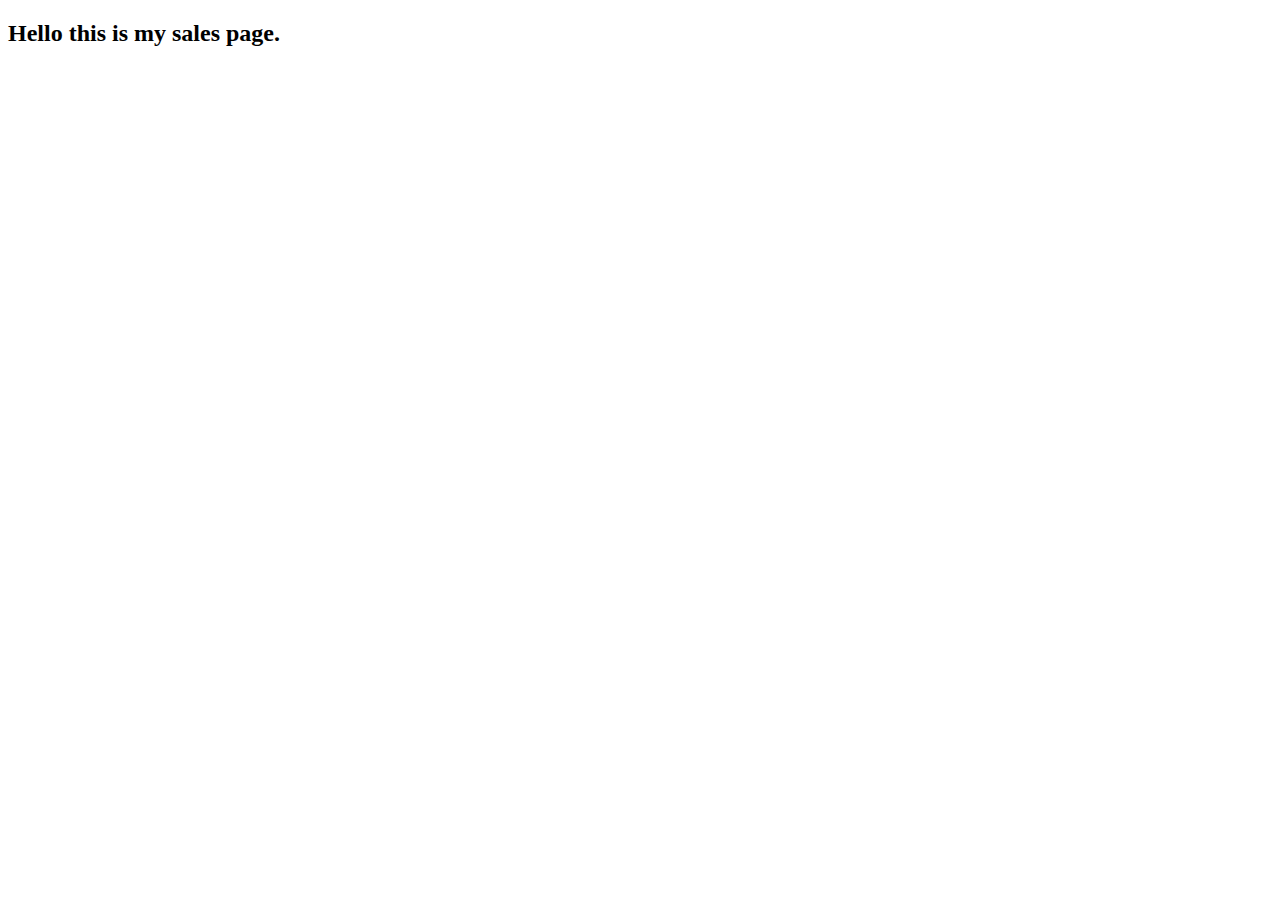
==== sales.html @ 28610553 "basic setup" ====
<!DOCTYPE html>
<html lang="en">
<head>
    <meta charset="UTF-8">
    <meta http-equiv="X-UA-Compatible" content="IE=edge">
    <meta name="viewport" content="width=device-width, initial-scale=1.0">
    <title>Document</title>
    <link rel="stylesheet" href="css/style.css">
</head>
<body>
    <header>
        <h2>Hello this is my sales page.</h2>
    </header>
    <main>


    </main>
    
    <footer>

    </footer>

    <script src="js/app.js">  
    </script>
</body>
</html>
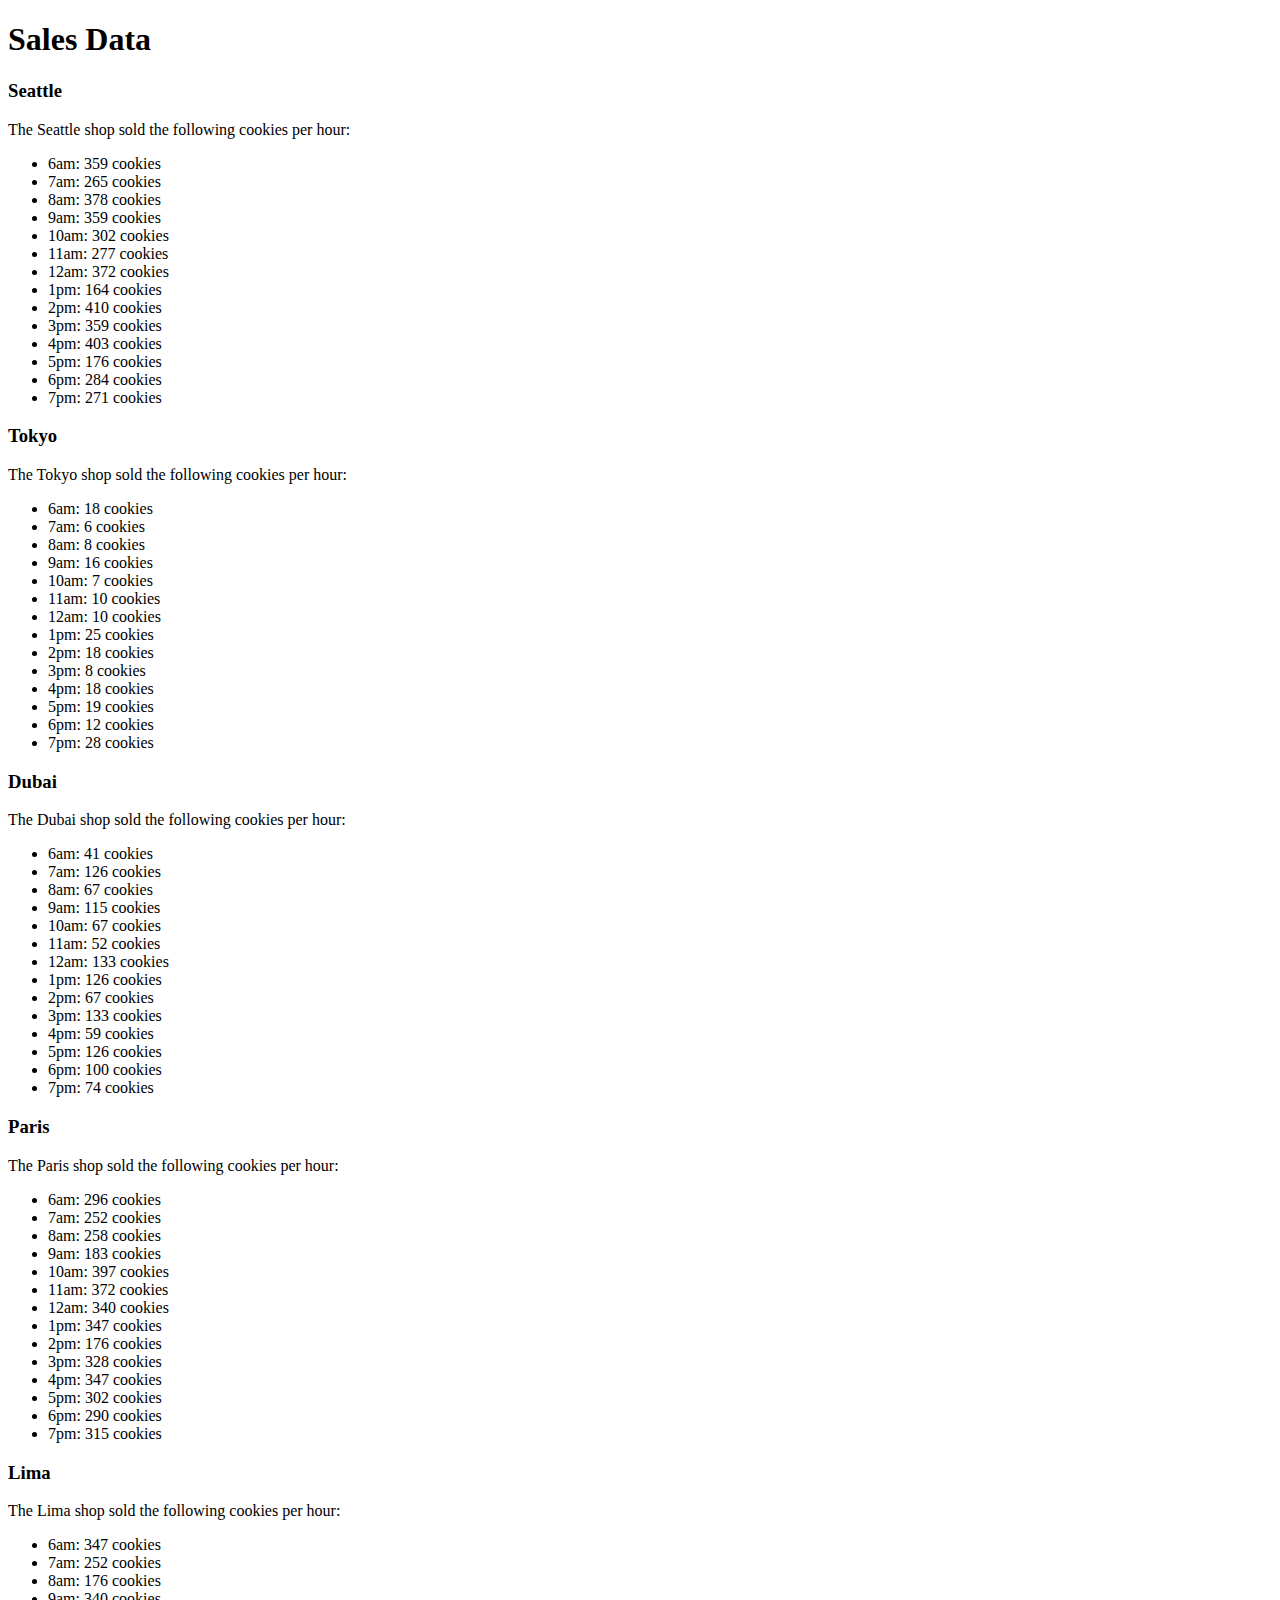
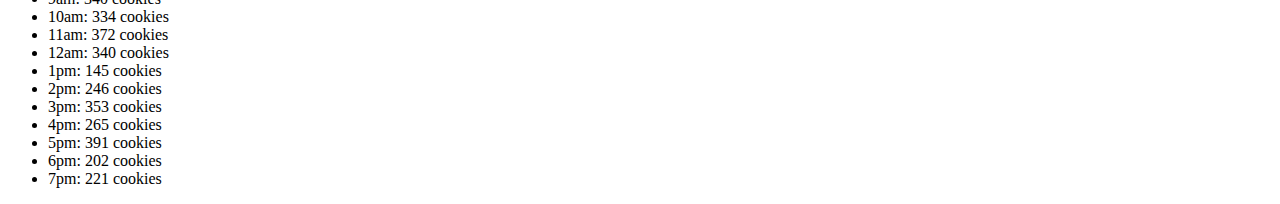
==== commit d7666d73: "lab 6 sales data for 5 cities" ====
--- a/sales.html
+++ b/sales.html
@@ -9,10 +9,12 @@
 </head>
 <body>
     <header>
-        <h2>Hello this is my sales page.</h2>
+        <h1>Sales Data</h1>
     </header>
     <main>
+        <section id="Seattle-profile">
 
+        </section>
 
     </main>
     
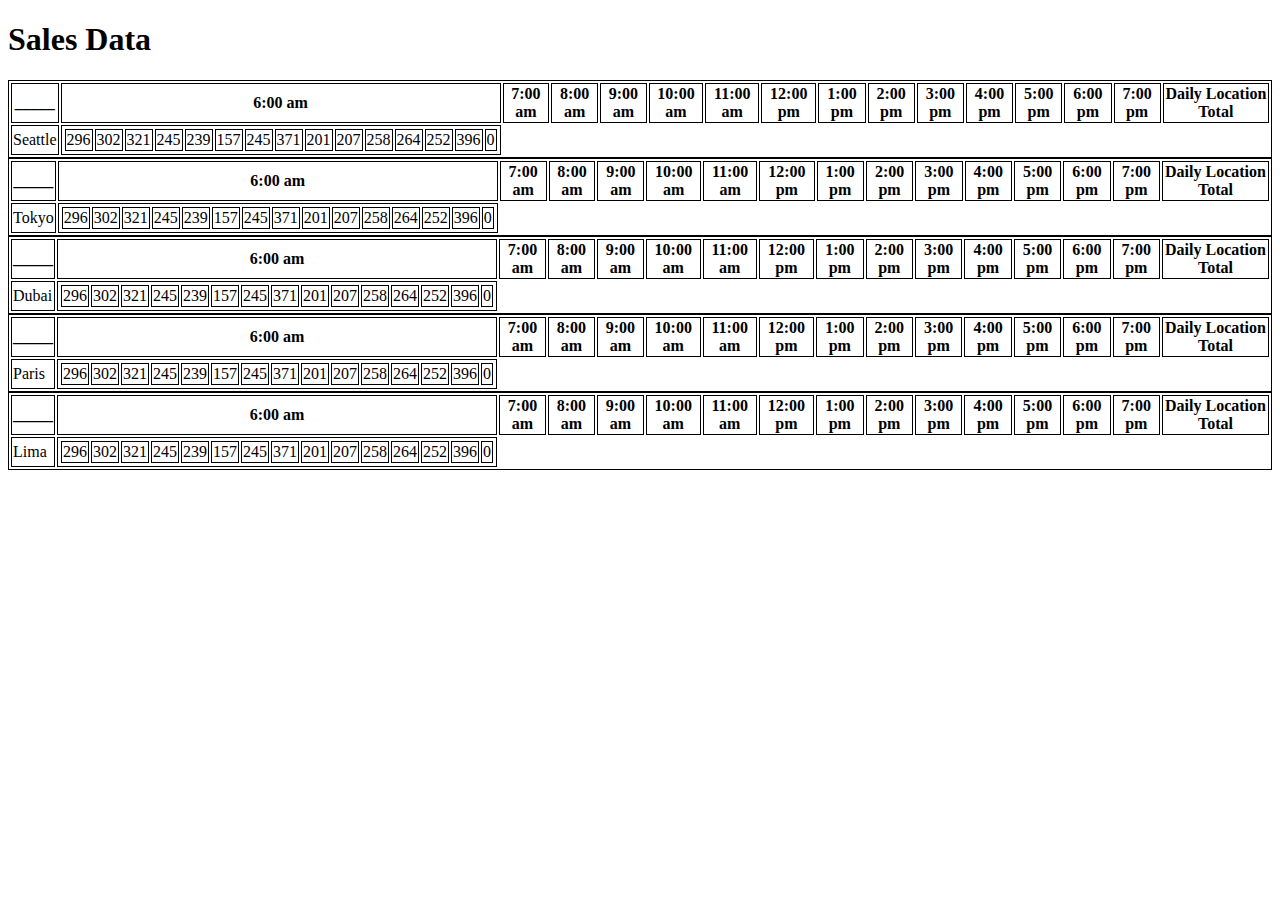
==== commit 9a006ee4: "contructor works, but table not ready" ====
--- a/sales.html
+++ b/sales.html
@@ -8,6 +8,11 @@
     <link rel="stylesheet" href="css/style.css">
 </head>
 <body>
+    <style>
+        table, th, td {
+          border:1px solid black;
+        }
+        </style>
     <header>
         <h1>Sales Data</h1>
     </header>
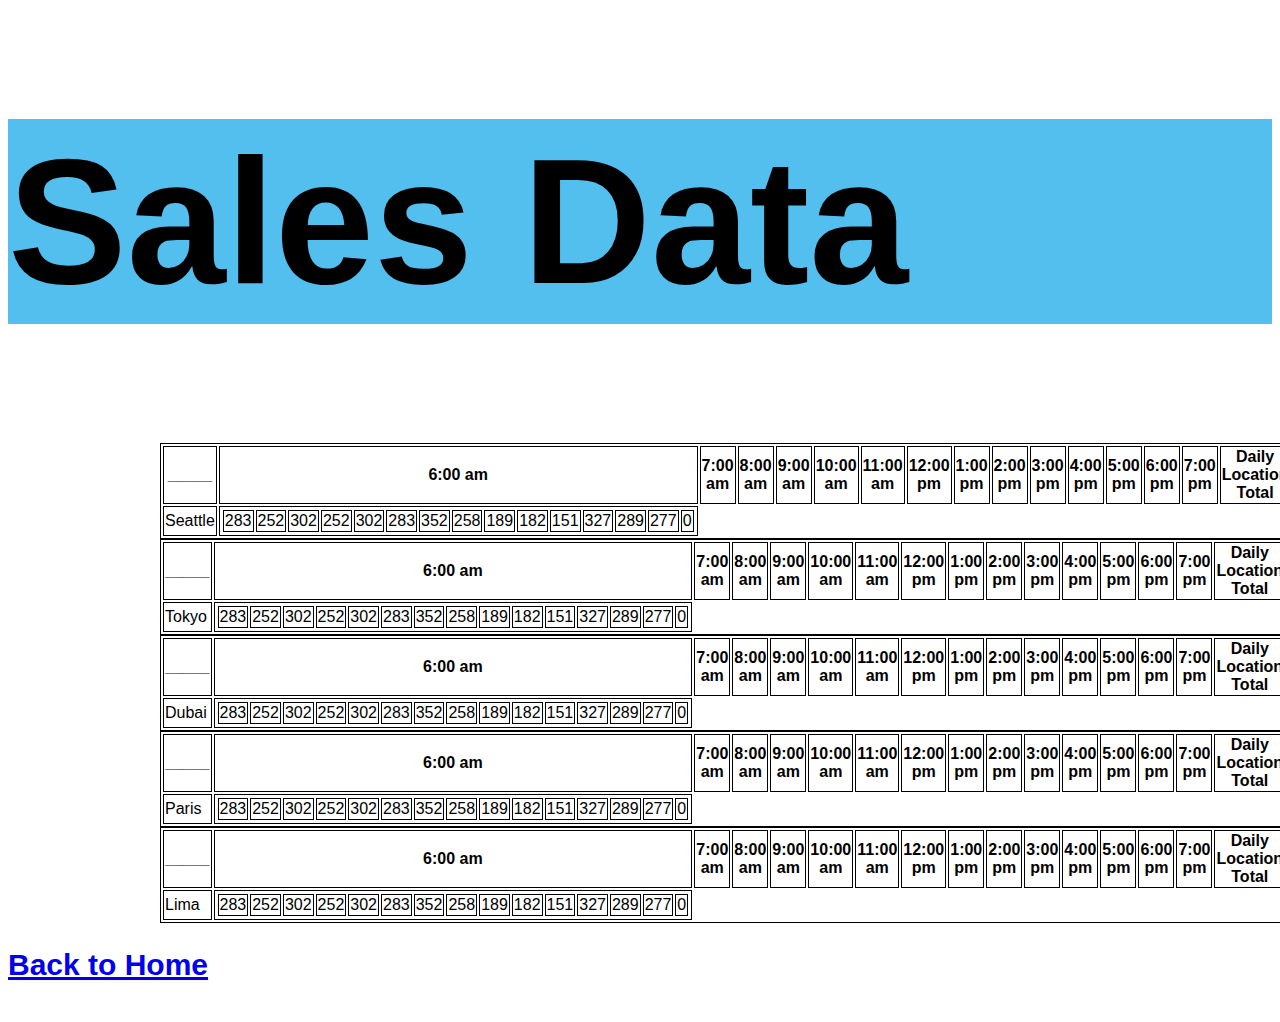
==== commit 02ffe59a: "lab 08B cookie homepage w 7 pics" ====
--- a/sales.html
+++ b/sales.html
@@ -24,7 +24,7 @@
     </main>
     
     <footer>
-
+        <h2><a href="index.html">Back to Home</a></h2>
     </footer>
 
     <script src="js/app.js">  
--- a/css/style.css
+++ b/css/style.css
@@ -0,0 +1,91 @@
+html {
+    font-family: Arial, "Courier New", Courier, monospace ;
+  }
+  
+  header {
+    background-color: #52bfee;
+    font-size:10ch
+  }
+/*   
+  nav {
+    max-width: 960px;
+    margin: auto;
+  }
+  
+  nav ul {
+    display: flex;
+    justify-content: space-between;
+    padding: 15px 0;
+  } */
+  
+  main {
+    max-width: 960px;
+    margin: auto;
+    margin-top: 30px;
+  }
+
+  h2 {
+    font-size: 30px;
+    padding-bottom: 15px;
+  }
+
+  h3 {
+    font-size: 20px;
+    padding-bottom: 15px;
+  }
+  
+  table, th, td {
+    border:3px solid rgb(237, 107, 7);
+  }
+  
+  /* main ul {
+    display: flex;
+    justify-content: space-between;
+    margin: 30px auto;
+  
+  } */
+  
+  /* section {
+    display: flex;
+    justify-content: space-between;
+  }
+  
+  section img {
+    width: 500px;
+  } */
+  
+  /* article {
+    padding: 0 15px;
+  } */
+  
+
+  
+  /* p {
+    height: 480px;
+    overflow-y: scroll;
+    scrollbar-color: black #DDD;
+    scrollbar-width: thick;
+    font-size: 16px;
+    line-height: 1.5;
+  } */
+  
+  /* button {
+    margin-top: 20px;
+    padding: 10px 35px;
+    background-color: #0e38d6;
+    color: white;
+    font-size: 18px;
+  } */
+
+  /* footer {
+    display: flex;
+    margin-top: 25px;
+    /* background-color: #0e38d6; */
+    width: 100%;
+  }
+  
+  footer img {
+    max-width: 960px;
+    margin: 0 auto;
+    padding: 10px 0;
+  }  */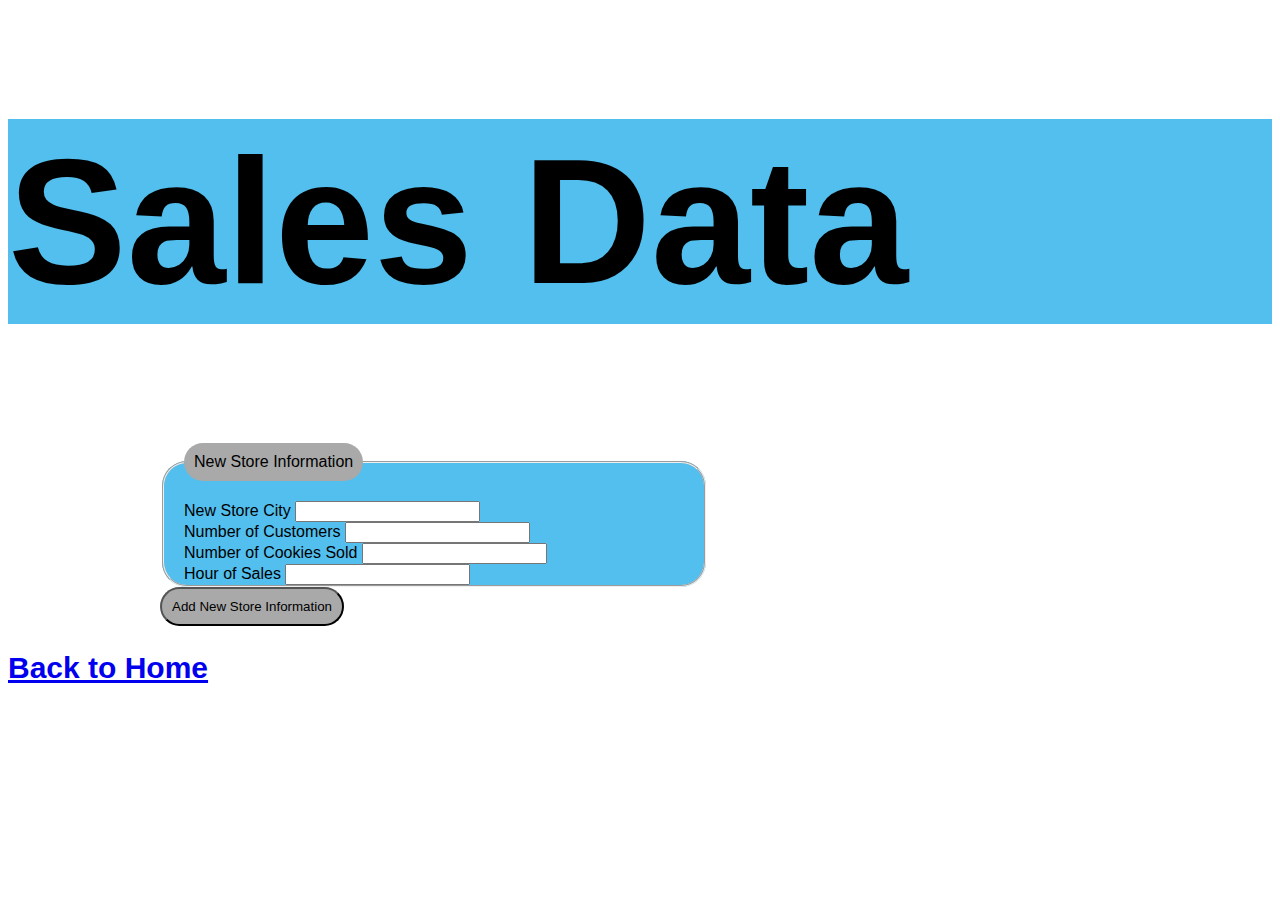
==== commit 87b8e080: "lab 09 added fieldset box" ====
--- a/sales.html
+++ b/sales.html
@@ -4,7 +4,7 @@
     <meta charset="UTF-8">
     <meta http-equiv="X-UA-Compatible" content="IE=edge">
     <meta name="viewport" content="width=device-width, initial-scale=1.0">
-    <title>Document</title>
+    <title>Salmon Sales!</title>
     <link rel="stylesheet" href="css/style.css">
 </head>
 <body>
@@ -21,6 +21,26 @@
 
         </section>
 
+        <form id="new-store">
+            <fieldset>
+                <legend>New Store Information</legend>
+                <label for="new-store-city">New Store City</label>
+                <input type="text" id="new-store-city" name="newStoreCity"><br>
+
+                <label for="number-customers">Number of Customers</label>
+                <input type="text" id="number-customers" name="newCustomerNumber"><br>
+
+                <label for="number-cookies">Number of Cookies Sold</label>
+                <input type="text" id="number-cookies" name="newCookiesNumber"><br>
+
+                <label for="new-hour">Hour of Sales</label>
+                <input type="text" id="new-hour" name="newHours"><br>
+
+            </fieldset>
+            <button type="submit">Add New Store Information</button>
+
+        </form>
+
     </main>
     
     <footer>
--- a/css/style.css
+++ b/css/style.css
@@ -36,6 +36,28 @@
   
   table, th, td {
     border:3px solid rgb(237, 107, 7);
+  }
+  
+  legend {
+    border-radius: 25px;
+    background-color: darkgray;
+    color: black;
+    padding: 10px 10px;
+  }
+
+  fieldset {
+    border-radius: 25px;
+    background-color: #52bfee;
+    padding: 20px;
+    width: 500px;
+    height: 100px;
+  }
+
+  button {
+    border-radius: 25px;
+    background-color: darkgray;
+    color: black;
+    padding: 10px 10px;
   }
   
   /* main ul {
@@ -81,11 +103,11 @@
     display: flex;
     margin-top: 25px;
     /* background-color: #0e38d6; */
-    width: 100%;
-  }
+    /* width: 100%; */
+  /* } */
   
   footer img {
     max-width: 960px;
     margin: 0 auto;
     padding: 10px 0;
-  }  */+  } 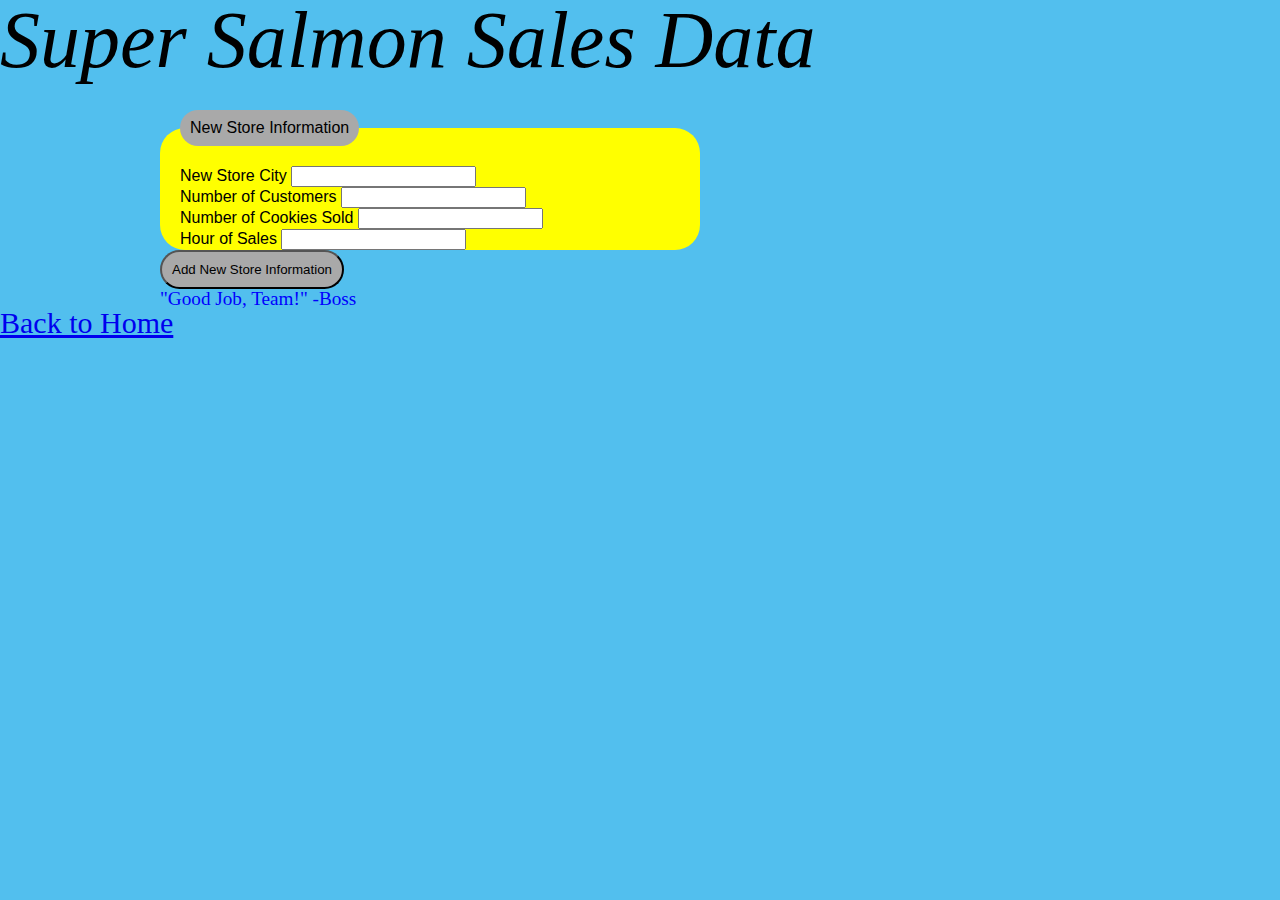
==== commit a2a3d0bd: "Lab 10b CSS upgrades" ====
--- a/sales.html
+++ b/sales.html
@@ -5,6 +5,7 @@
     <meta http-equiv="X-UA-Compatible" content="IE=edge">
     <meta name="viewport" content="width=device-width, initial-scale=1.0">
     <title>Salmon Sales!</title>
+    <link rel="stylesheet" href="css/reset.css">
     <link rel="stylesheet" href="css/style.css">
 </head>
 <body>
@@ -14,7 +15,7 @@
         }
         </style>
     <header>
-        <h1>Sales Data</h1>
+        <h1>Super Salmon Sales Data</h1>
     </header>
     <main>
         <section id="Seattle-profile">
@@ -40,7 +41,10 @@
             <button type="submit">Add New Store Information</button>
 
         </form>
-
+        <p id="boss">
+            "Good Job, Team!"
+        -Boss
+        </p>
     </main>
     
     <footer>
--- a/css/style.css
+++ b/css/style.css
@@ -1,32 +1,36 @@
 html {
-    font-family: Arial, "Courier New", Courier, monospace ;
+    font-family: Georgia, 'Times New Roman', Times, serif ;
   }
   
-  header {
+header {
+    font-family: 'Yellowtail', cursive;
+    font-style: italic;
     background-color: #52bfee;
     font-size:10ch
+  
   }
-/*   
-  nav {
-    max-width: 960px;
-    margin: auto;
-  }
-  
-  nav ul {
-    display: flex;
-    justify-content: space-between;
-    padding: 15px 0;
-  } */
-  
+
+body{
+  background-color: #52bfee;
+}
+
   main {
     max-width: 960px;
     margin: auto;
     margin-top: 30px;
+    background-color: #52bfee;
   }
 
   h2 {
     font-size: 30px;
     padding-bottom: 15px;
+  }
+
+  #div1 {
+    background-color: gray;
+    color:azure;
+    font-family:Arial, Helvetica, sans-serif
+
   }
 
   h3 {
@@ -47,10 +51,11 @@
 
   fieldset {
     border-radius: 25px;
-    background-color: #52bfee;
+    background-color: yellow;
     padding: 20px;
     width: 500px;
     height: 100px;
+    font-family: Arial, Helvetica, sans-serif;
   }
 
   button {
@@ -59,55 +64,30 @@
     color: black;
     padding: 10px 10px;
   }
-  
-  /* main ul {
-    display: flex;
-    justify-content: space-between;
-    margin: 30px auto;
-  
-  } */
-  
-  /* section {
-    display: flex;
-    justify-content: space-between;
-  }
-  
-  section img {
-    width: 500px;
-  } */
-  
-  /* article {
-    padding: 0 15px;
-  } */
-  
 
-  
-  /* p {
-    height: 480px;
-    overflow-y: scroll;
-    scrollbar-color: black #DDD;
-    scrollbar-width: thick;
-    font-size: 16px;
-    line-height: 1.5;
-  } */
-  
-  /* button {
-    margin-top: 20px;
-    padding: 10px 35px;
-    background-color: #0e38d6;
-    color: white;
-    font-size: 18px;
-  } */
-
-  /* footer {
-    display: flex;
-    margin-top: 25px;
-    /* background-color: #0e38d6; */
-    /* width: 100%; */
-  /* } */
-  
   footer img {
     max-width: 960px;
     margin: 0 auto;
     padding: 10px 0;
-  } +  } 
+   
+  .review-box{
+    font-family: 'Kalam', cursive;
+    font-size: larger;
+    color:blue;
+    background: goldenrod
+
+  }
+
+  #Merch-box{
+    font-family: 'Permanent Marker', cursive;
+    font-size: larger;
+    color:green;
+    background: yellow
+  }
+
+  #boss {
+    font-family: 'Kalam', cursive;
+    font-size: larger;
+    color:blue;
+  }